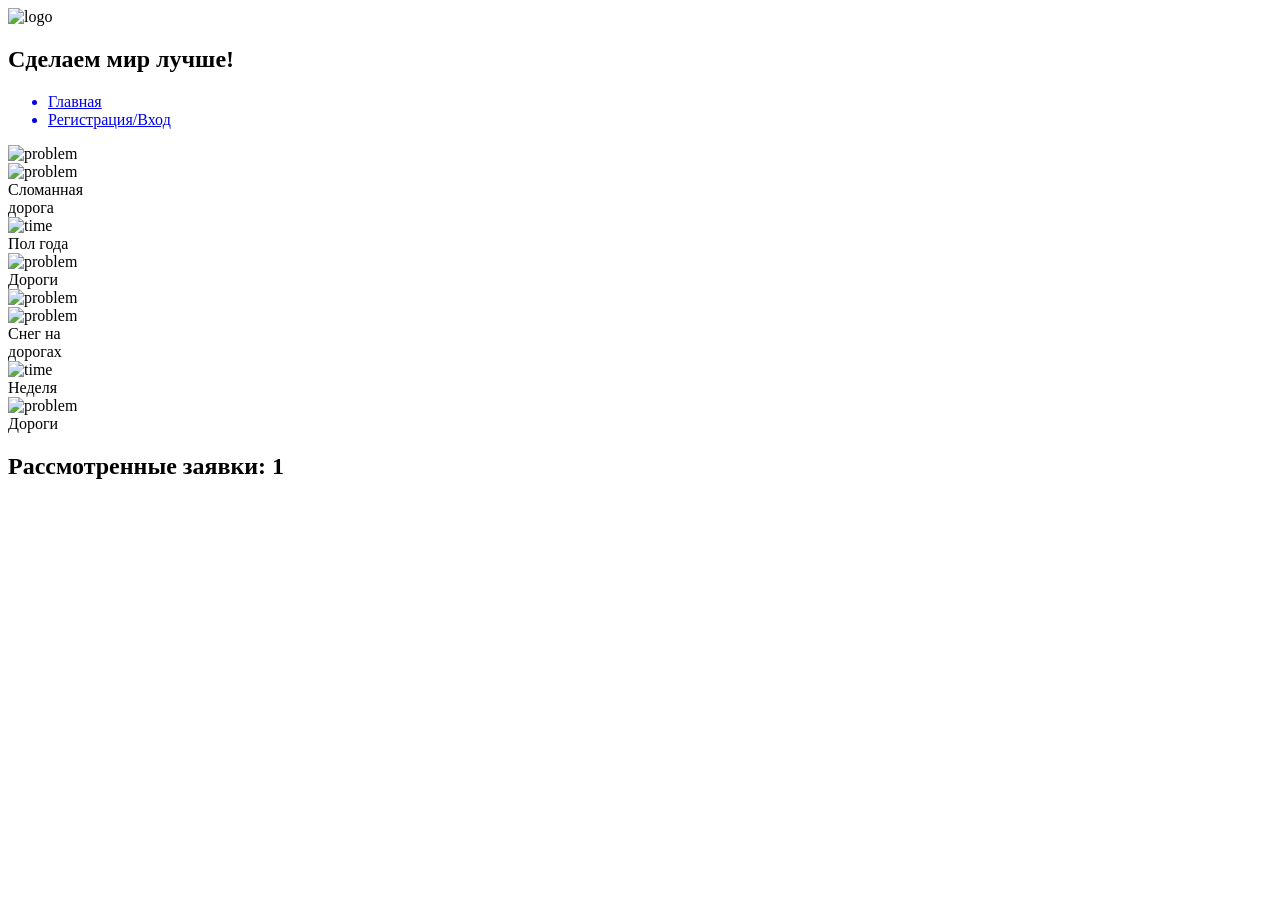
==== index.html @ 08e0249a "Add files via upload" ====
<!DOCTYPE html>
<html lang="en">

<head>
    <meta charset="UTF-8">
    <meta http-equiv="X-UA-Compatible" content="IE=edge">
    <meta name="viewport" content="width=device-width, initial-scale=1.0">
    <link rel="stylesheet" href="css/style.css">
    <link rel="preconnect" href="https://fonts.googleapis.com">
    <link rel="preconnect" href="https://fonts.gstatic.com" crossorigin>
    <link href="https://fonts.googleapis.com/css2? family=Kadwa&display=swap" rel="stylesheet">
    <script src="https://ajax.googleapis.com/ajax/libs/jquery/1.11.1/jquery.min.js"></script>
    <title>Городской портал</title>
</head>

<body>
    <header class="header">
        <div class="logo">
            <div class="logo-fotos">
                <img src="img/image 1.png" alt="logo" class="logo-foto">
                <h2 class="logo-text">Сделаем мир лучше!</h2>
            </div>
            <ul class="hd">
                <a href="index.html">
                    <li class="head-text2">Главная</li>
                </a>
                <a href="login.html">
                    <li class="head-text3">Регистрация/Вход</li>
                </a>
            </ul>
        </div>
    </header>
    <section class="section">
        <div class="problem">
            <div class="problem-1">
                <img src="img/дороги после 1.png" alt="problem" class="problem-foto">
                <div class="pc">
                    <div class="ploblem-cat">
                        <div class="problem-cat11">
                            <img src="img/Frame 2.png" alt="problem" class="problem-1-foto">
                            <div class="problem-text">Сломанная<br> дорога</div>
                        </div>
                    </div>
                    <div class="ploblem-cat">
                        <div class="problem-cat2">
                            <img src="img/vremya.png" alt="time" class="problem-1-foto">
                            <div class="problem-text1">Пол года</div>
                        </div>
                    </div>
                    <div class="ploblem-cat">
                        <div class="problem-cat3">
                            <img src="img/категории 1.png" alt="problem" class="problem-1-foto"">
                            <div class=" problem-text">Дороги
                        </div>
                    </div>
                </div>
            </div>
        </div>
        <div class="problem-2">
            <img src="img/снег после 1.png" alt="problem" class="problem-foto">
            <div class="problem-bottom">
                <div class="ploblem-cat">
                    <div class="problem-cat12">
                        <img src="img/Frame 2.png" alt="problem" class="problem-1-foto">
                        <div class="problem-text">Снег на<br> дорогах</div>
                    </div>
                </div>
                <div class="ploblem-cat">
                    <div class="problem-cat2">
                        <img src="img/vremya.png" alt="time" class="problem-1-foto">
                        <div class="problem-text1">Неделя</div>
                    </div>
                </div>
                <div class="ploblem-cat">
                    <div class="problem-cat3">
                        <img src="img/категории 1.png" alt="problem" class="problem-3-foto">
                        <div class="problem-text">Дороги</div>
                    </div>
                </div>
            </div>
        </div>
        </div>
        <div>
            <h1 class="text-applications">Рассмотренные заявки: <span id="test">1</span></h1>
        </div>
        <script>
            let secondNumber = $('.test');
            $(document).ready(function () {
                var number = parseInt($('#test').text(), 10) || 0; // Get the number from paragraph


                // Called the function in each second
                var interval = setInterval(function () {
                    $('#test').text(number++); // Update the value in paragraph

                    if (number > 100) {
                        clearInterval(interval); // If exceeded 100, clear interval
                    }
                }, 5000); // Run for each second
                function countUp() {

                    let test = Number(test.text());
                    if (test !== 0) {
                        var audio = new Audio("https://www.fesliyanstudios.com/play-mp3/387");

                        // Play the sound
                        audio.play();
                    }
                    }
                }); 
        </script>

    </section>
</body>

</html>
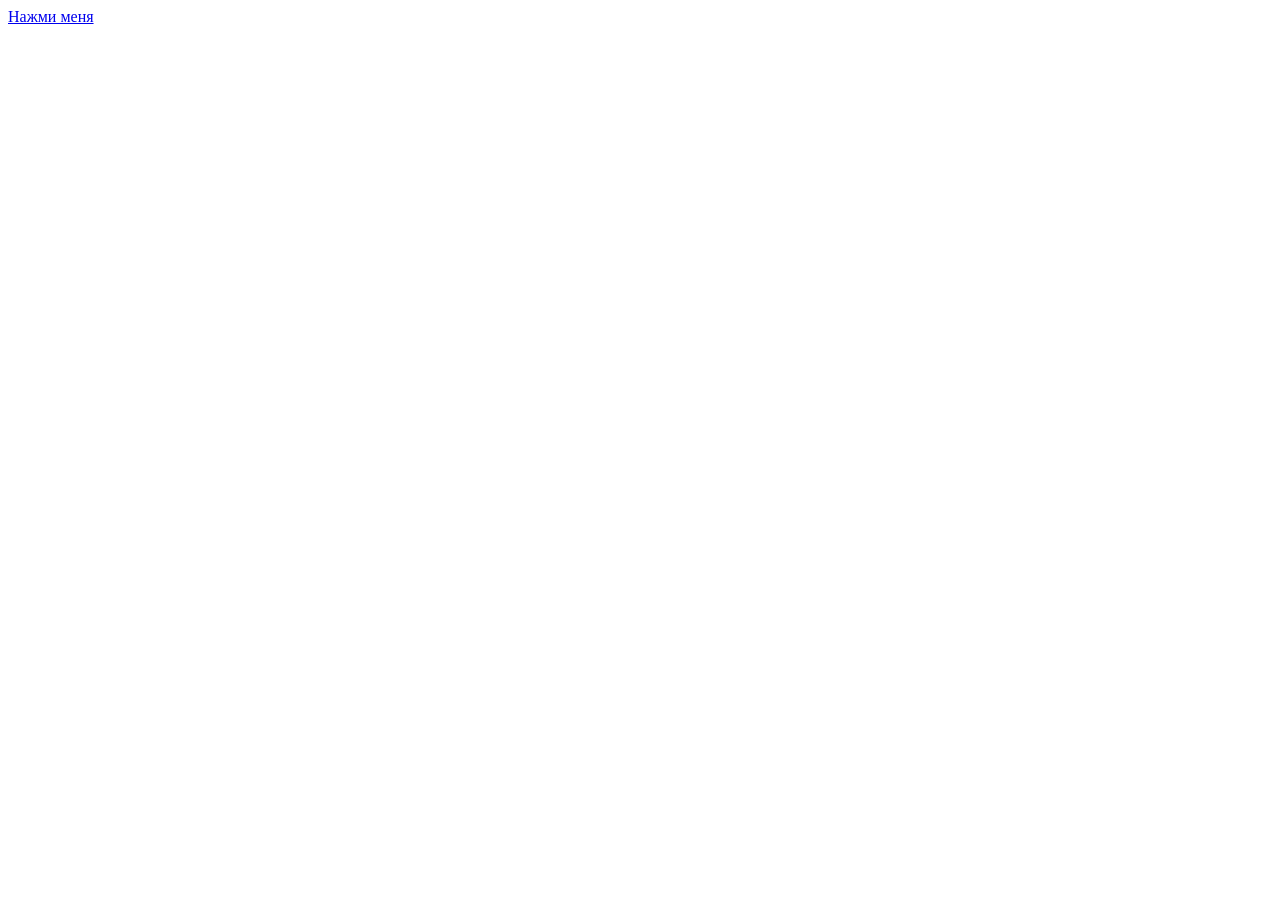
==== commit 3694d029: "Add files via upload" ====
--- a/index.html
+++ b/index.html
@@ -1,116 +1,11 @@
 <!DOCTYPE html>
 <html lang="en">
-
 <head>
     <meta charset="UTF-8">
-    <meta http-equiv="X-UA-Compatible" content="IE=edge">
     <meta name="viewport" content="width=device-width, initial-scale=1.0">
-    <link rel="stylesheet" href="css/style.css">
-    <link rel="preconnect" href="https://fonts.googleapis.com">
-    <link rel="preconnect" href="https://fonts.gstatic.com" crossorigin>
-    <link href="https://fonts.googleapis.com/css2? family=Kadwa&display=swap" rel="stylesheet">
-    <script src="https://ajax.googleapis.com/ajax/libs/jquery/1.11.1/jquery.min.js"></script>
-    <title>Городской портал</title>
+    <title>Document</title>
 </head>
-
 <body>
-    <header class="header">
-        <div class="logo">
-            <div class="logo-fotos">
-                <img src="img/image 1.png" alt="logo" class="logo-foto">
-                <h2 class="logo-text">Сделаем мир лучше!</h2>
-            </div>
-            <ul class="hd">
-                <a href="index.html">
-                    <li class="head-text2">Главная</li>
-                </a>
-                <a href="login.html">
-                    <li class="head-text3">Регистрация/Вход</li>
-                </a>
-            </ul>
-        </div>
-    </header>
-    <section class="section">
-        <div class="problem">
-            <div class="problem-1">
-                <img src="img/дороги после 1.png" alt="problem" class="problem-foto">
-                <div class="pc">
-                    <div class="ploblem-cat">
-                        <div class="problem-cat11">
-                            <img src="img/Frame 2.png" alt="problem" class="problem-1-foto">
-                            <div class="problem-text">Сломанная<br> дорога</div>
-                        </div>
-                    </div>
-                    <div class="ploblem-cat">
-                        <div class="problem-cat2">
-                            <img src="img/vremya.png" alt="time" class="problem-1-foto">
-                            <div class="problem-text1">Пол года</div>
-                        </div>
-                    </div>
-                    <div class="ploblem-cat">
-                        <div class="problem-cat3">
-                            <img src="img/категории 1.png" alt="problem" class="problem-1-foto"">
-                            <div class=" problem-text">Дороги
-                        </div>
-                    </div>
-                </div>
-            </div>
-        </div>
-        <div class="problem-2">
-            <img src="img/снег после 1.png" alt="problem" class="problem-foto">
-            <div class="problem-bottom">
-                <div class="ploblem-cat">
-                    <div class="problem-cat12">
-                        <img src="img/Frame 2.png" alt="problem" class="problem-1-foto">
-                        <div class="problem-text">Снег на<br> дорогах</div>
-                    </div>
-                </div>
-                <div class="ploblem-cat">
-                    <div class="problem-cat2">
-                        <img src="img/vremya.png" alt="time" class="problem-1-foto">
-                        <div class="problem-text1">Неделя</div>
-                    </div>
-                </div>
-                <div class="ploblem-cat">
-                    <div class="problem-cat3">
-                        <img src="img/категории 1.png" alt="problem" class="problem-3-foto">
-                        <div class="problem-text">Дороги</div>
-                    </div>
-                </div>
-            </div>
-        </div>
-        </div>
-        <div>
-            <h1 class="text-applications">Рассмотренные заявки: <span id="test">1</span></h1>
-        </div>
-        <script>
-            let secondNumber = $('.test');
-            $(document).ready(function () {
-                var number = parseInt($('#test').text(), 10) || 0; // Get the number from paragraph
-
-
-                // Called the function in each second
-                var interval = setInterval(function () {
-                    $('#test').text(number++); // Update the value in paragraph
-
-                    if (number > 100) {
-                        clearInterval(interval); // If exceeded 100, clear interval
-                    }
-                }, 5000); // Run for each second
-                function countUp() {
-
-                    let test = Number(test.text());
-                    if (test !== 0) {
-                        var audio = new Audio("https://www.fesliyanstudios.com/play-mp3/387");
-
-                        // Play the sound
-                        audio.play();
-                    }
-                    }
-                }); 
-        </script>
-
-    </section>
+    <a href="index.php">Нажми меня</a>
 </body>
-
 </html>
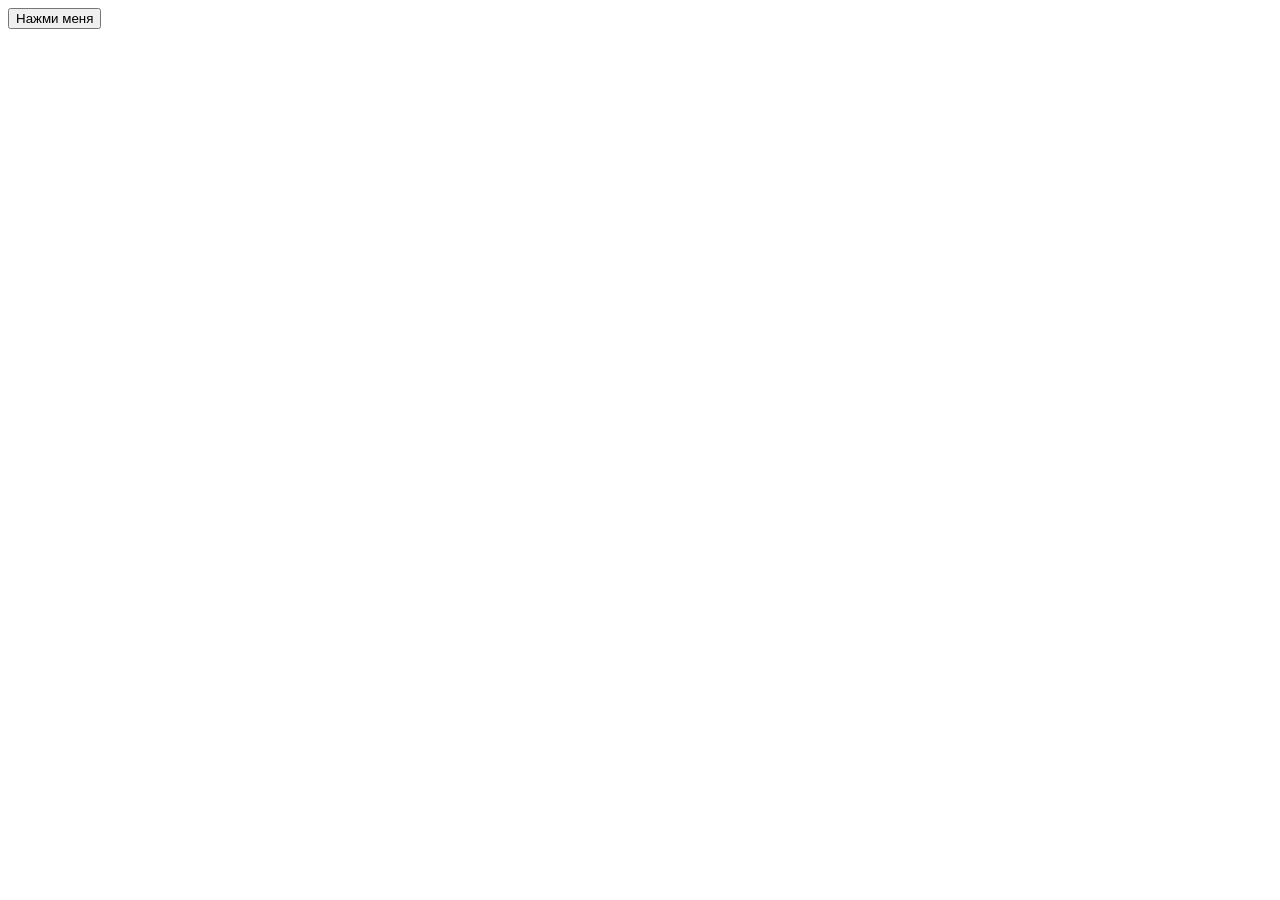
==== commit 7398f48c: "Update index.html" ====
--- a/index.html
+++ b/index.html
@@ -6,6 +6,6 @@
     <title>Document</title>
 </head>
 <body>
-    <a href="index.php">Нажми меня</a>
+    <a href="index.php"><button>Нажми меня</button></a>
 </body>
-</html>+</html>
